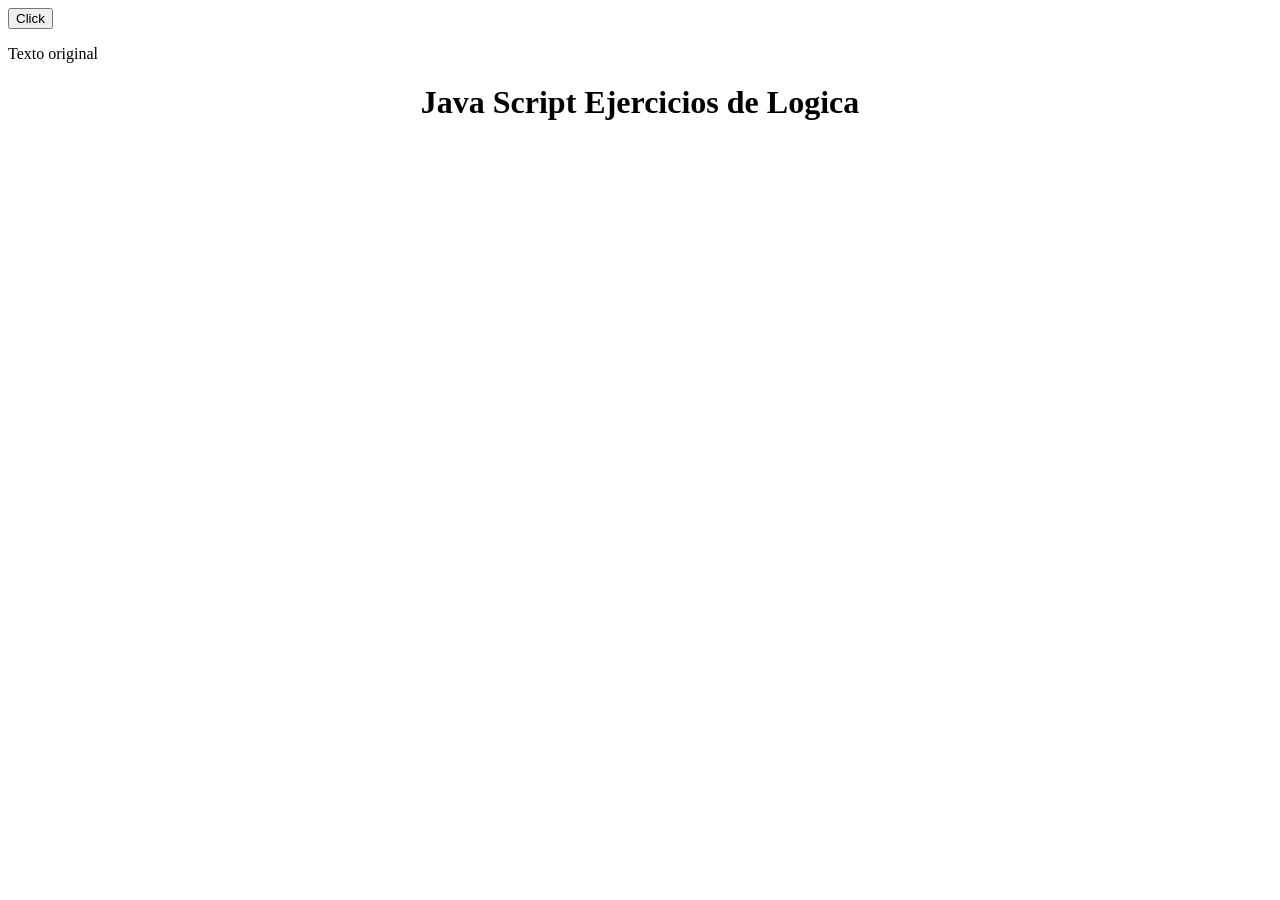
==== Practica 2 Logica/index.html @ ec9b0e5a "ejercicio simple del dom cambiar texto if else" ====
<!DOCTYPE html>
<html lang="en">

<head>
    <meta charset="UTF-8">
    <meta name="viewport" content="width=device-width, initial-scale=1.0">
    <title>PRACTICA JAVA SCRIPT 2</title>
    <button id="btn">Click</button>
<p id="texto">Texto original</p>

</head>

<body>
    <h1 style="text-align: center;">Java Script Ejercicios de Logica</h1>
   
</div>




</body>
<script src="script.js"></script>

</html>
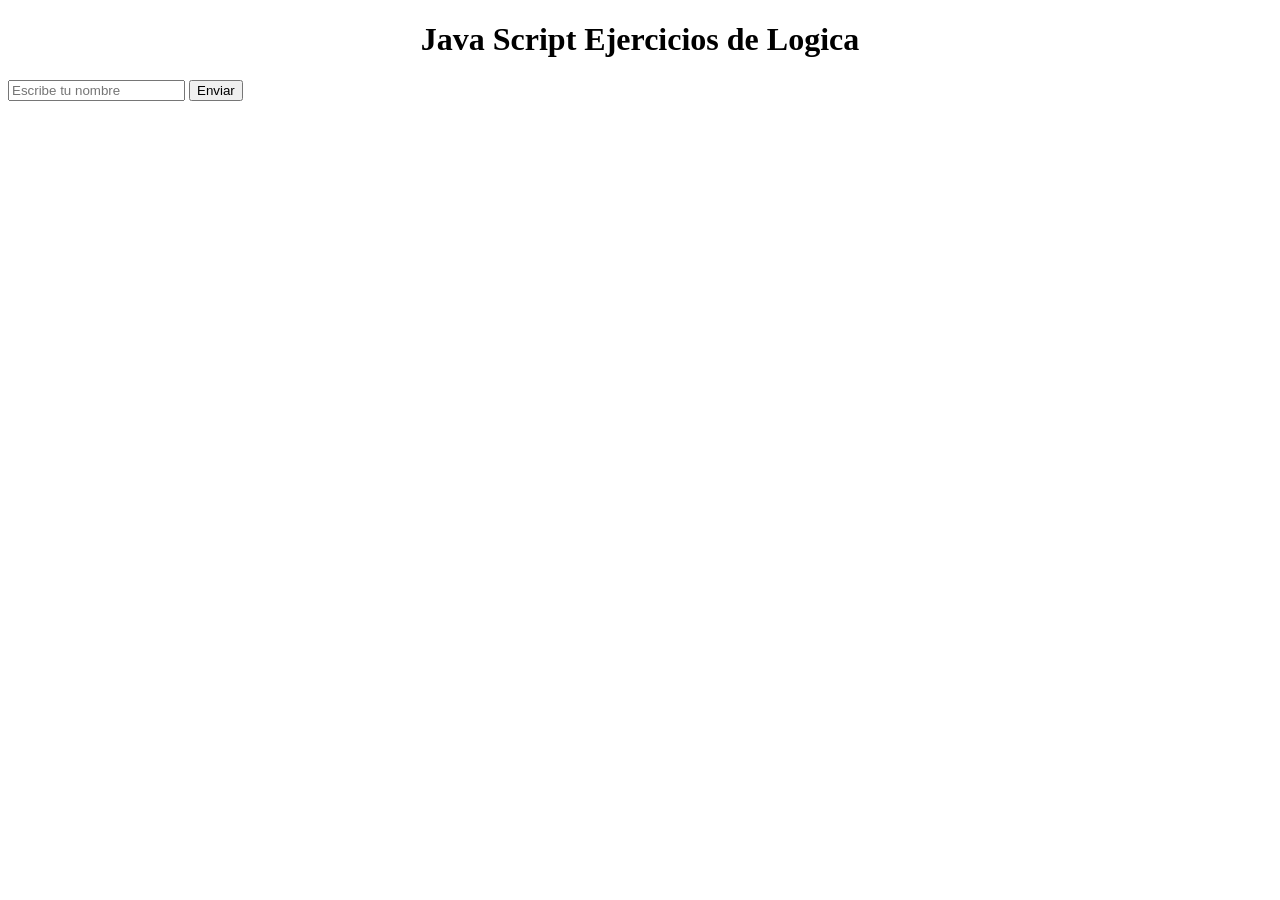
==== commit bdf5085c: "Ejercicio de Prueba Scripting usar textcont no inner" ====
--- a/Practica 2 Logica/index.html
+++ b/Practica 2 Logica/index.html
@@ -5,15 +5,18 @@
     <meta charset="UTF-8">
     <meta name="viewport" content="width=device-width, initial-scale=1.0">
     <title>PRACTICA JAVA SCRIPT 2</title>
-    <button id="btn">Click</button>
-<p id="texto">Texto original</p>
+
 
 </head>
 
 <body>
     <h1 style="text-align: center;">Java Script Ejercicios de Logica</h1>
-   
-</div>
+    <input id="nombre" placeholder="Escribe tu nombre" />
+    <button id="btn">Enviar</button>
+    <p id="resultado"></p>
+
+
+    </div>
 
 
 
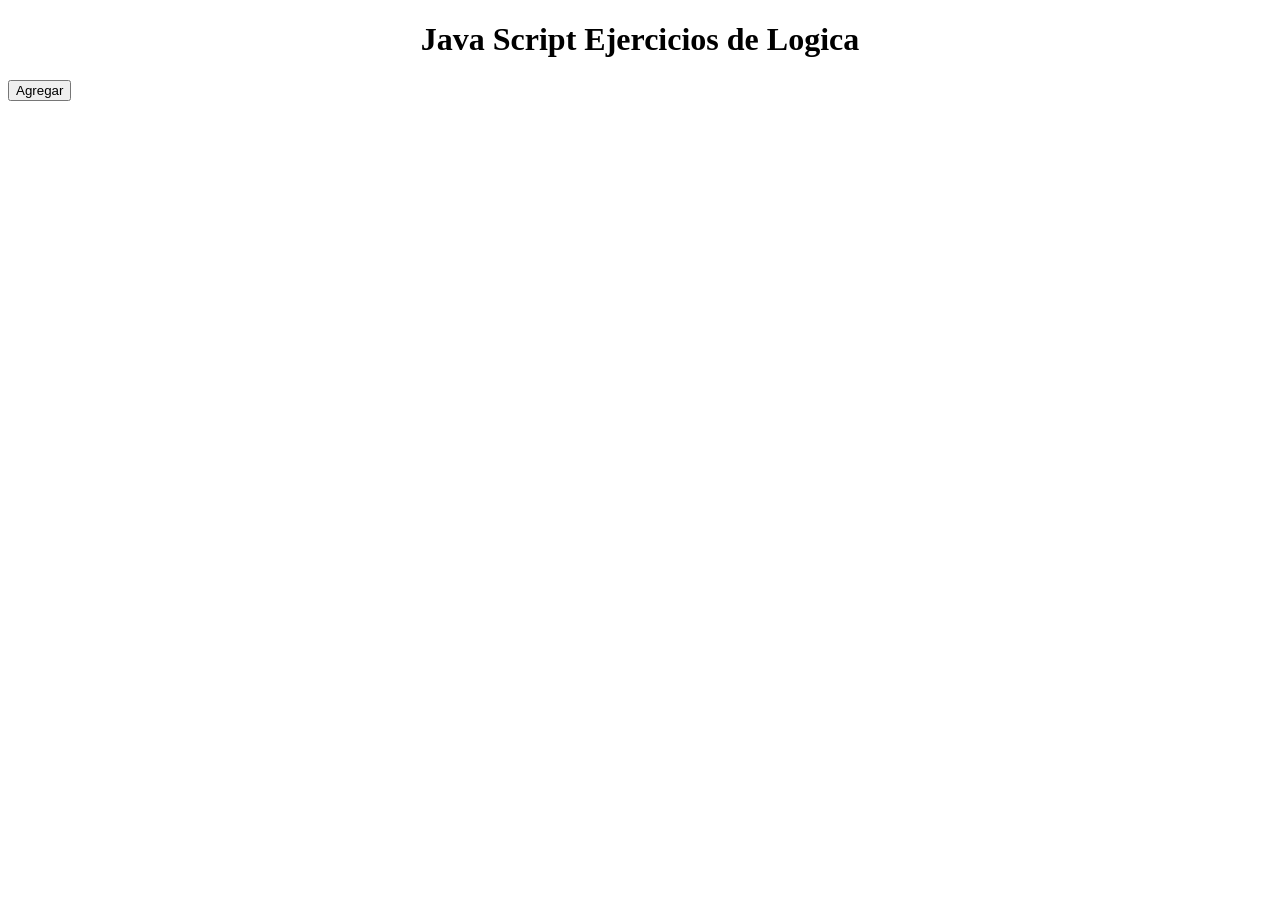
==== commit 022c3fce: "Ejercicio DOM crear LI" ====
--- a/Practica 2 Logica/index.html
+++ b/Practica 2 Logica/index.html
@@ -11,9 +11,8 @@
 
 <body>
     <h1 style="text-align: center;">Java Script Ejercicios de Logica</h1>
-    <input id="nombre" placeholder="Escribe tu nombre" />
-    <button id="btn">Enviar</button>
-    <p id="resultado"></p>
+   <button id="boton">Agregar</button>
+   <ul id="lista"></ul>
 
 
     </div>
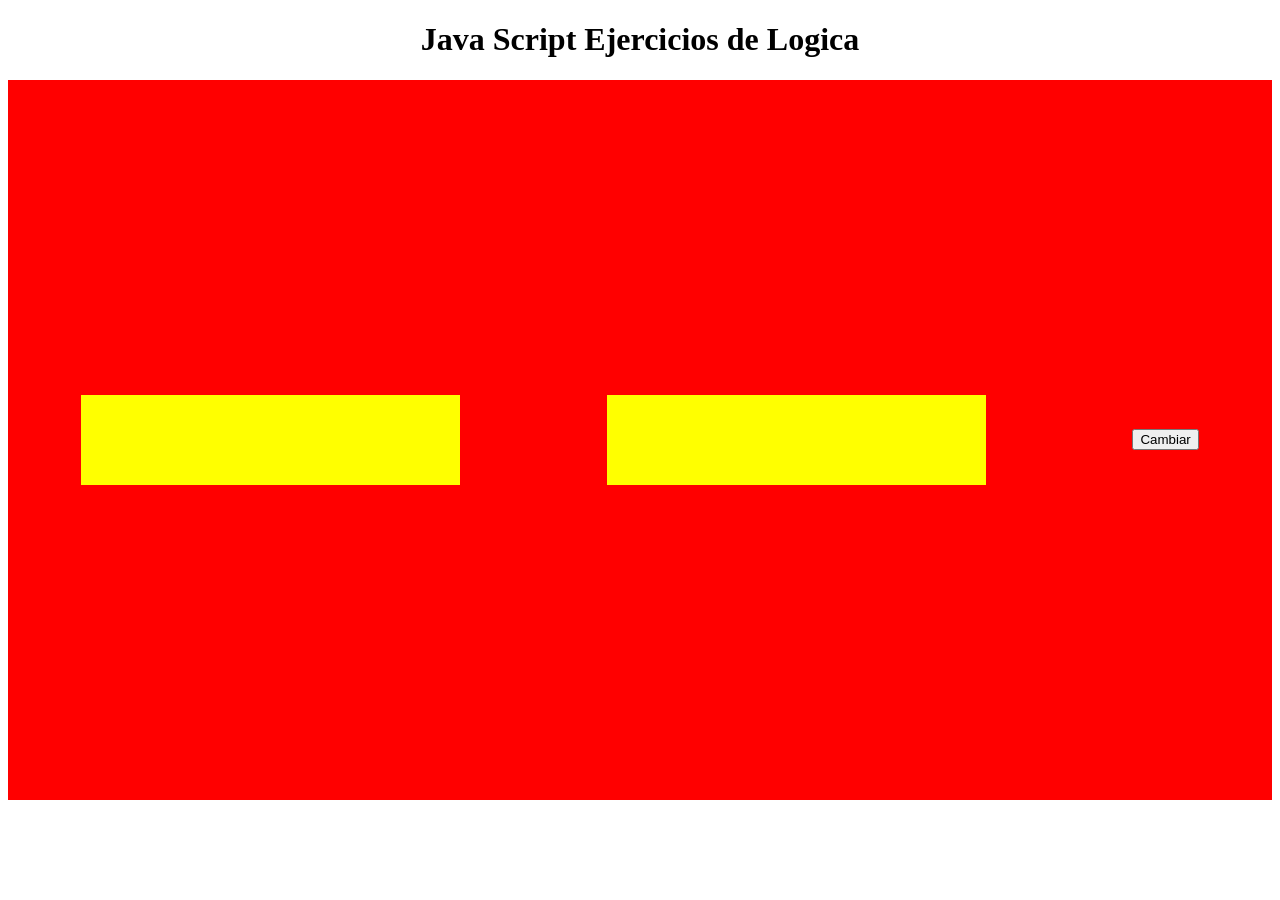
==== commit 1ad48b78: "cambiar colores divs" ====
--- a/Practica 2 Logica/index.html
+++ b/Practica 2 Logica/index.html
@@ -5,17 +5,20 @@
     <meta charset="UTF-8">
     <meta name="viewport" content="width=device-width, initial-scale=1.0">
     <title>PRACTICA JAVA SCRIPT 2</title>
+    <link rel="stylesheet" href="style.css">
 
 
 </head>
 
 <body>
     <h1 style="text-align: center;">Java Script Ejercicios de Logica</h1>
-   <button id="boton">Agregar</button>
-   <ul id="lista"></ul>
+    <div class="padre">
+        <div class="clase1"></div>
+        <div class="clase2"></div>
+        <button id="boton">Cambiar</button>
+    </div>
 
 
-    </div>
 
 
 
--- a/Practica 2 Logica/style.css
+++ b/Practica 2 Logica/style.css
@@ -0,0 +1,16 @@
+.padre{
+    display: flex;
+    justify-content: space-around;
+    align-items: center;
+    width: 100%;
+    height: 80vh;
+    background: red;
+}
+
+.clase1,
+.clase2{
+  
+  background: yellow;
+  width: 30%;
+  height: 10vh;
+}
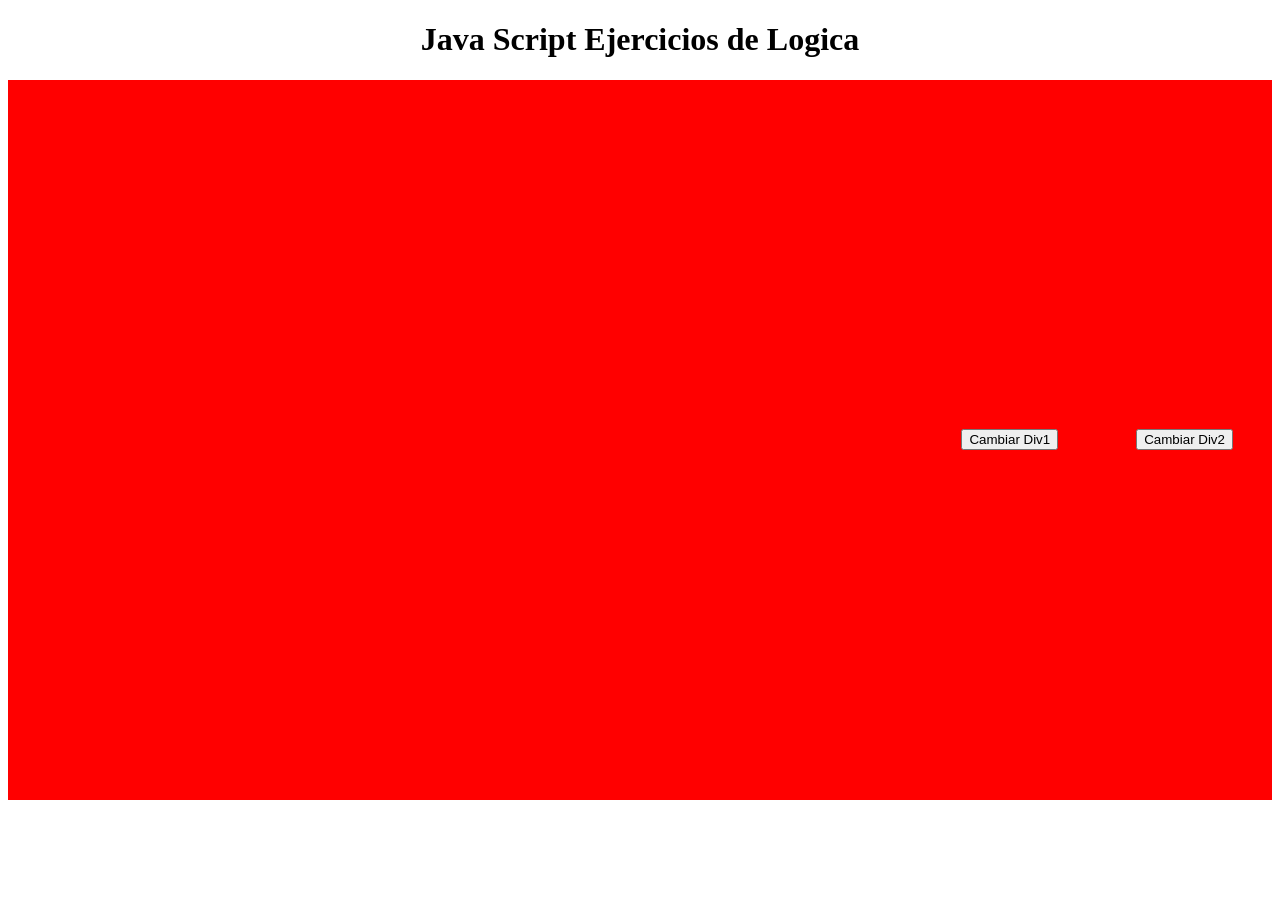
==== commit fcaa7842: "Prueba DOM Divs con Listas 2 botones" ====
--- a/Practica 2 Logica/index.html
+++ b/Practica 2 Logica/index.html
@@ -15,7 +15,8 @@
     <div class="padre">
         <div class="clase1"></div>
         <div class="clase2"></div>
-        <button id="boton">Cambiar</button>
+        <button id="boton">Cambiar Div1</button>
+        <button id="boton2">Cambiar Div2</button>
     </div>
 
 
--- a/Practica 2 Logica/style.css
+++ b/Practica 2 Logica/style.css
@@ -12,5 +12,5 @@
   
   background: yellow;
   width: 30%;
-  height: 10vh;
+  height: auto;
 }
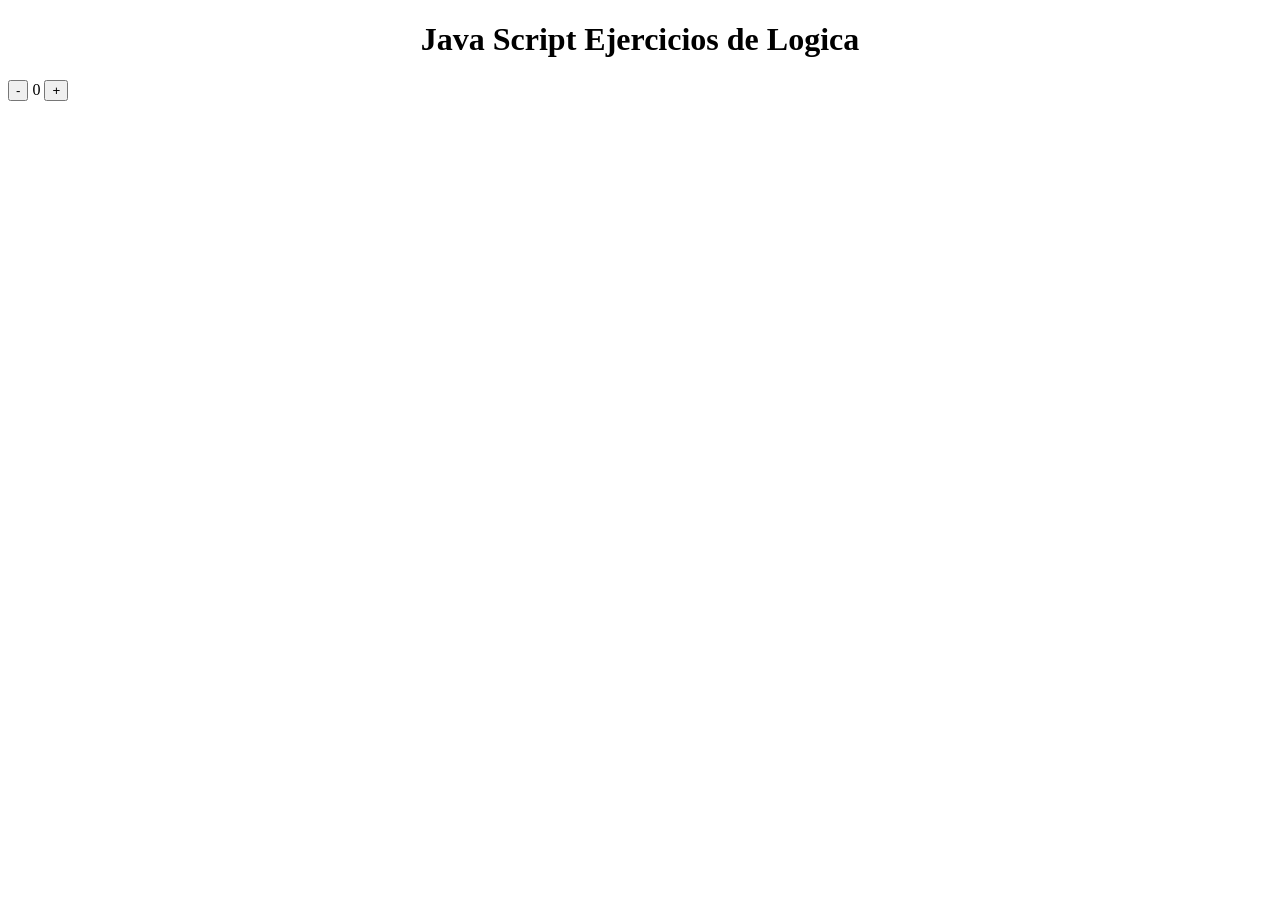
==== commit 37cb195c: "contador" ====
--- a/Practica 2 Logica/index.html
+++ b/Practica 2 Logica/index.html
@@ -12,12 +12,9 @@
 
 <body>
     <h1 style="text-align: center;">Java Script Ejercicios de Logica</h1>
-    <div class="padre">
-        <div class="clase1"></div>
-        <div class="clase2"></div>
-        <button id="boton">Cambiar Div1</button>
-        <button id="boton2">Cambiar Div2</button>
-    </div>
+<button id="menos">-</button>
+<span id="numero">0</span>
+<button id="mas">+</button>
 
 
 
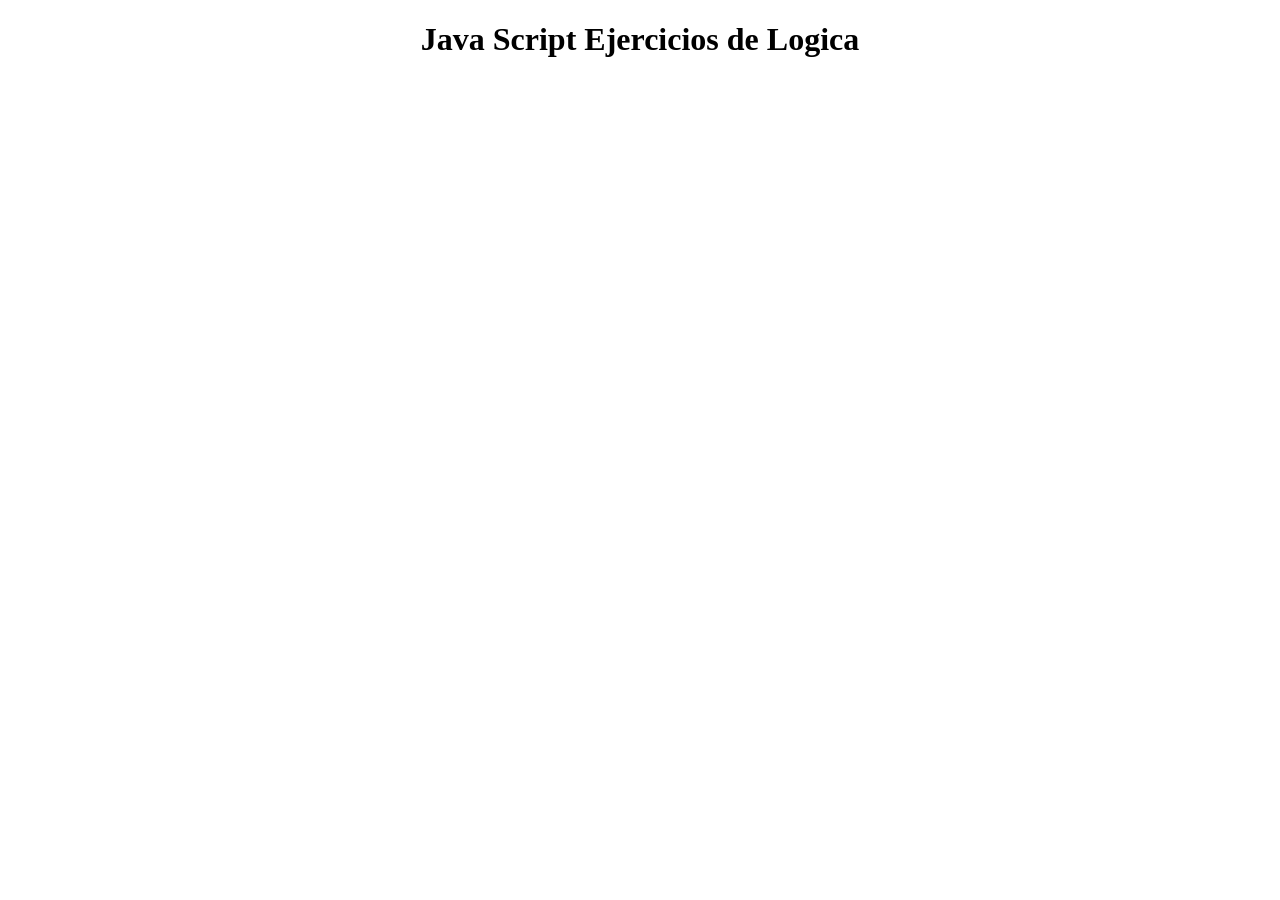
==== commit b164a377: "Scope lexico JS" ====
--- a/Practica 2 Logica/index.html
+++ b/Practica 2 Logica/index.html
@@ -12,10 +12,10 @@
 
 <body>
     <h1 style="text-align: center;">Java Script Ejercicios de Logica</h1>
-<button id="menos">-</button>
+<!-- <button id="menos">-</button>
 <span id="numero">0</span>
 <button id="mas">+</button>
-
+ -->
 
 
 
